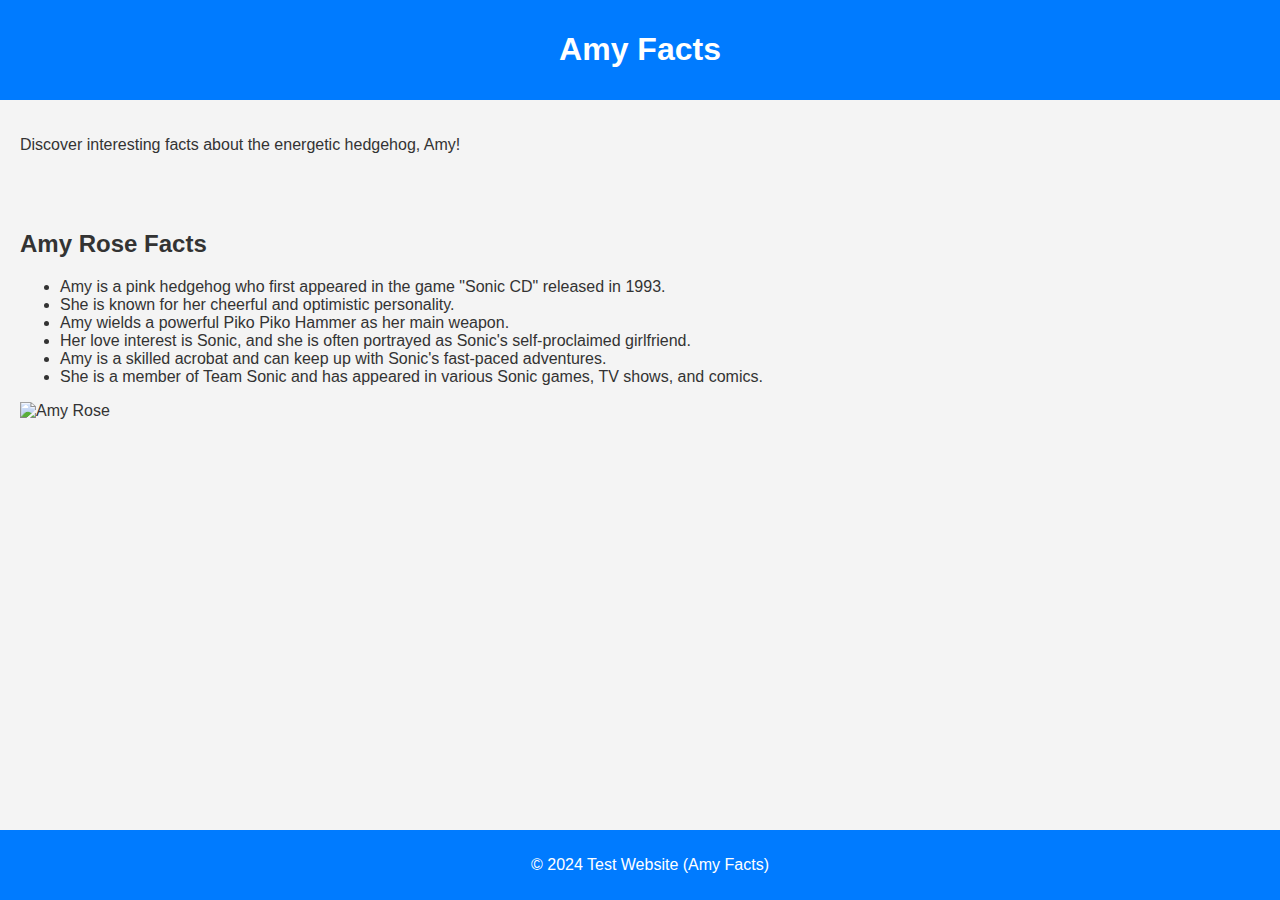
==== amy.html @ b3f0eb35 "Create amy.html" ====
<!DOCTYPE html>
<html lang="en">

<head>
    <meta charset="UTF-8">
    <meta name="viewport" content="width=device-width, initial-scale=1.0">
    <title>Amy Facts</title>
    <link rel="stylesheet" href="style.css"> <!-- Link to the main stylesheet -->
    <link rel="stylesheet" href="style-amy.css"> <!-- Link to the Amy-specific stylesheet -->
    <link rel="icon" href="amy.png" type="image/png">
</head>

<body>
    <header>
        <h1>Amy Facts</h1>
    </header>

    <section>
        <p>Discover interesting facts about the energetic hedgehog, Amy!</p>
    </section>

    <!-- Amy Facts Section -->
    <section id="amy-facts">
        <h2>Amy Rose Facts</h2>
        <ul>
            <li>Amy is a pink hedgehog who first appeared in the game "Sonic CD" released in 1993.</li>
            <li>She is known for her cheerful and optimistic personality.</li>
            <li>Amy wields a powerful Piko Piko Hammer as her main weapon.</li>
            <li>Her love interest is Sonic, and she is often portrayed as Sonic's self-proclaimed girlfriend.</li>
            <li>Amy is a skilled acrobat and can keep up with Sonic's fast-paced adventures.</li>
            <li>She is a member of Team Sonic and has appeared in various Sonic games, TV shows, and comics.</li>
        </ul>

        <!-- Amy Image -->
        <img src="amy_image.jpg" alt="Amy Rose">
    </section>

    <footer>
        <p>&copy; 2024 Test Website (Amy Facts)</p>
    </footer>
</body>

</html>
---- style.css ----
body {
    font-family: Arial, sans-serif;
    background-color: #f4f4f4;
    color: #333;
    margin: 0;
    padding: 0;
}

header {
    background-color: #007bff;
    color: #fff;
    text-align: center;
    padding: 10px;
}

section {
    padding: 20px;
}

footer {
    background-color: #007bff;
    color: #fff;
    text-align: center;
    padding: 10px;
    position: fixed;
    bottom: 0;
    width: 100%;
}
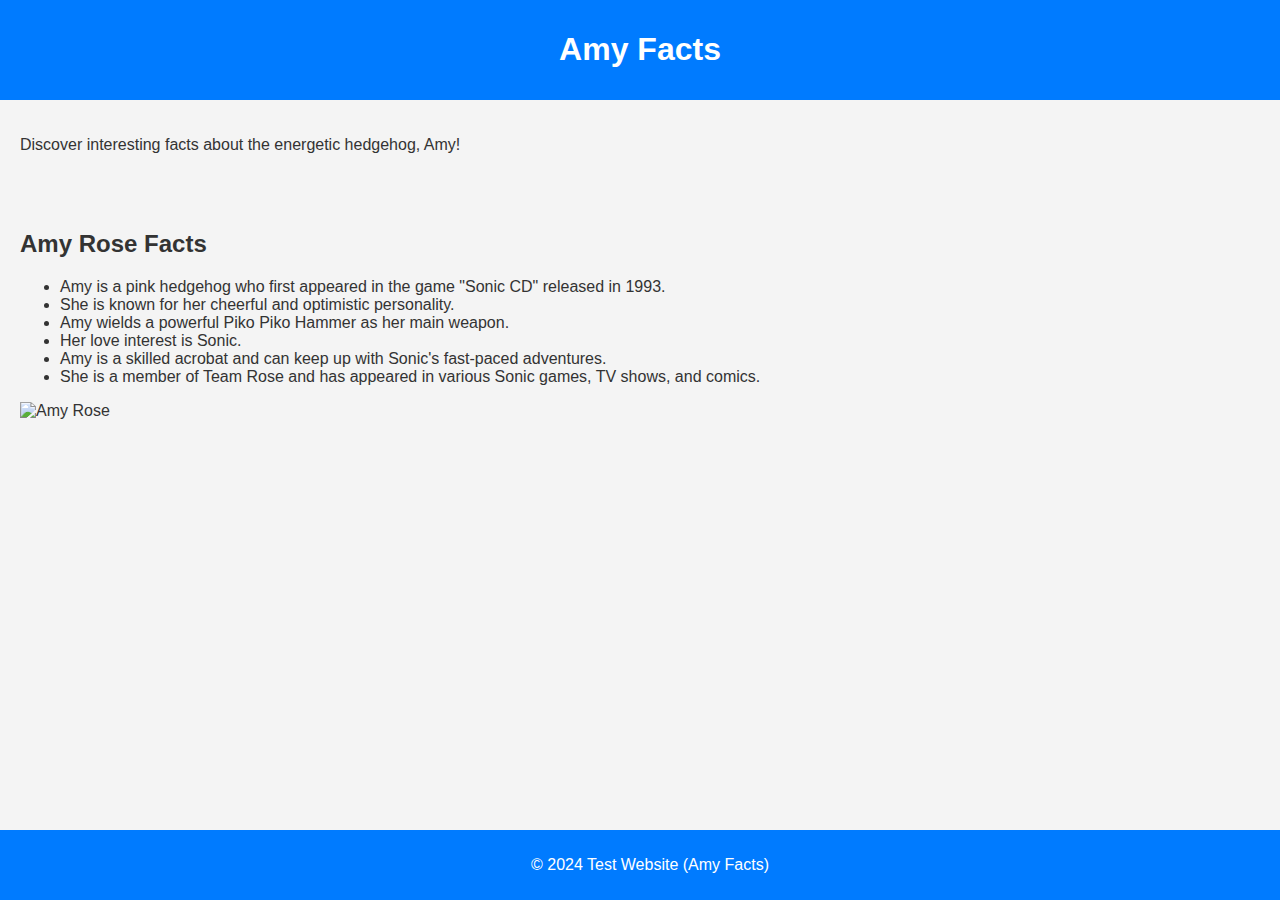
==== commit e7105bd6: "Update amy.html" ====
--- a/amy.html
+++ b/amy.html
@@ -26,9 +26,9 @@
             <li>Amy is a pink hedgehog who first appeared in the game "Sonic CD" released in 1993.</li>
             <li>She is known for her cheerful and optimistic personality.</li>
             <li>Amy wields a powerful Piko Piko Hammer as her main weapon.</li>
-            <li>Her love interest is Sonic, and she is often portrayed as Sonic's self-proclaimed girlfriend.</li>
+            <li>Her love interest is Sonic.</li>
             <li>Amy is a skilled acrobat and can keep up with Sonic's fast-paced adventures.</li>
-            <li>She is a member of Team Sonic and has appeared in various Sonic games, TV shows, and comics.</li>
+            <li>She is a member of Team Rose and has appeared in various Sonic games, TV shows, and comics.</li>
         </ul>
 
         <!-- Amy Image -->
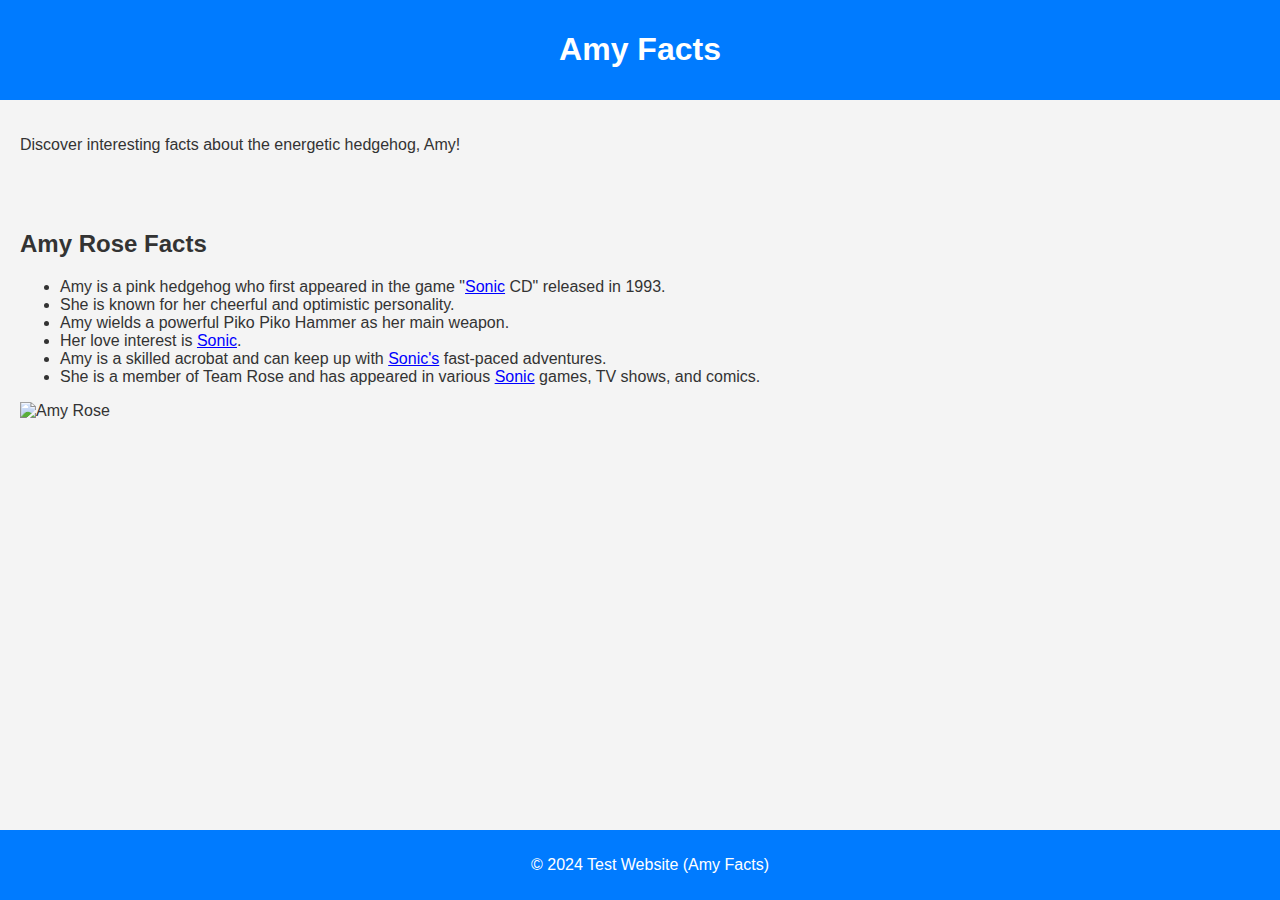
==== commit 0022820f: "Update amy.html" ====
--- a/amy.html
+++ b/amy.html
@@ -23,12 +23,12 @@
     <section id="amy-facts">
         <h2>Amy Rose Facts</h2>
         <ul>
-            <li>Amy is a pink hedgehog who first appeared in the game "Sonic CD" released in 1993.</li>
+            <li>Amy is a pink hedgehog who first appeared in the game "<a href="index.html" style="color: blue;">Sonic</a> CD" released in 1993.</li>
             <li>She is known for her cheerful and optimistic personality.</li>
             <li>Amy wields a powerful Piko Piko Hammer as her main weapon.</li>
-            <li>Her love interest is Sonic.</li>
-            <li>Amy is a skilled acrobat and can keep up with Sonic's fast-paced adventures.</li>
-            <li>She is a member of Team Rose and has appeared in various Sonic games, TV shows, and comics.</li>
+            <li>Her love interest is <a href="index.html" style="color: blue;">Sonic</a>.</li>
+            <li>Amy is a skilled acrobat and can keep up with <a href="index.html" style="color: blue;">Sonic's</a> fast-paced adventures.</li>
+            <li>She is a member of Team Rose and has appeared in various <a href="index.html" style="color: blue;">Sonic</a> games, TV shows, and comics.</li>
         </ul>
 
         <!-- Amy Image -->
